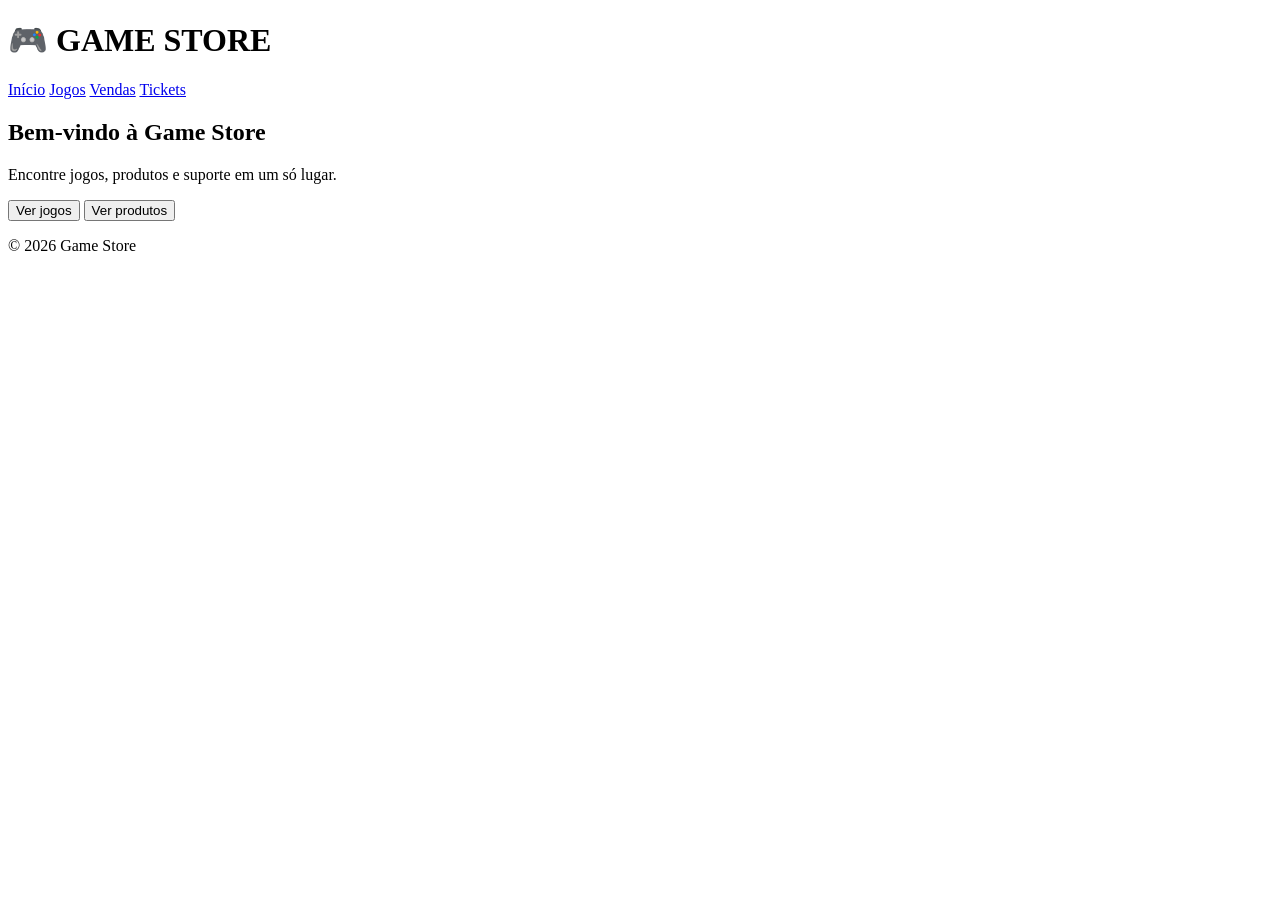
==== index.html @ 3f87f327 "Create index.html" ====
<!DOCTYPE html>
<html lang="pt-BR">
<head>
    <meta charset="UTF-8">
    <meta name="viewport" content="width=device-width, initial-scale=1.0">
    <title>Game Store</title>
</head>

<body>

    <header>
        <h1>🎮 GAME STORE</h1>

        <nav>
            <a href="index.html">Início</a>
            <a href="jogos.html">Jogos</a>
            <a href="vendas.html">Vendas</a>
            <a href="tickets.html">Tickets</a>
        </nav>
    </header>

    <main>
        <h2>Bem-vindo à Game Store</h2>

        <p>
            Encontre jogos, produtos e suporte em um só lugar.
        </p>

        <button onclick="location.href='jogos.html'">
            Ver jogos
        </button>

        <button onclick="location.href='vendas.html'">
            Ver produtos
        </button>
    </main>

    <footer>
        <p>© 2026 Game Store</p>
    </footer>

</body>
</html>
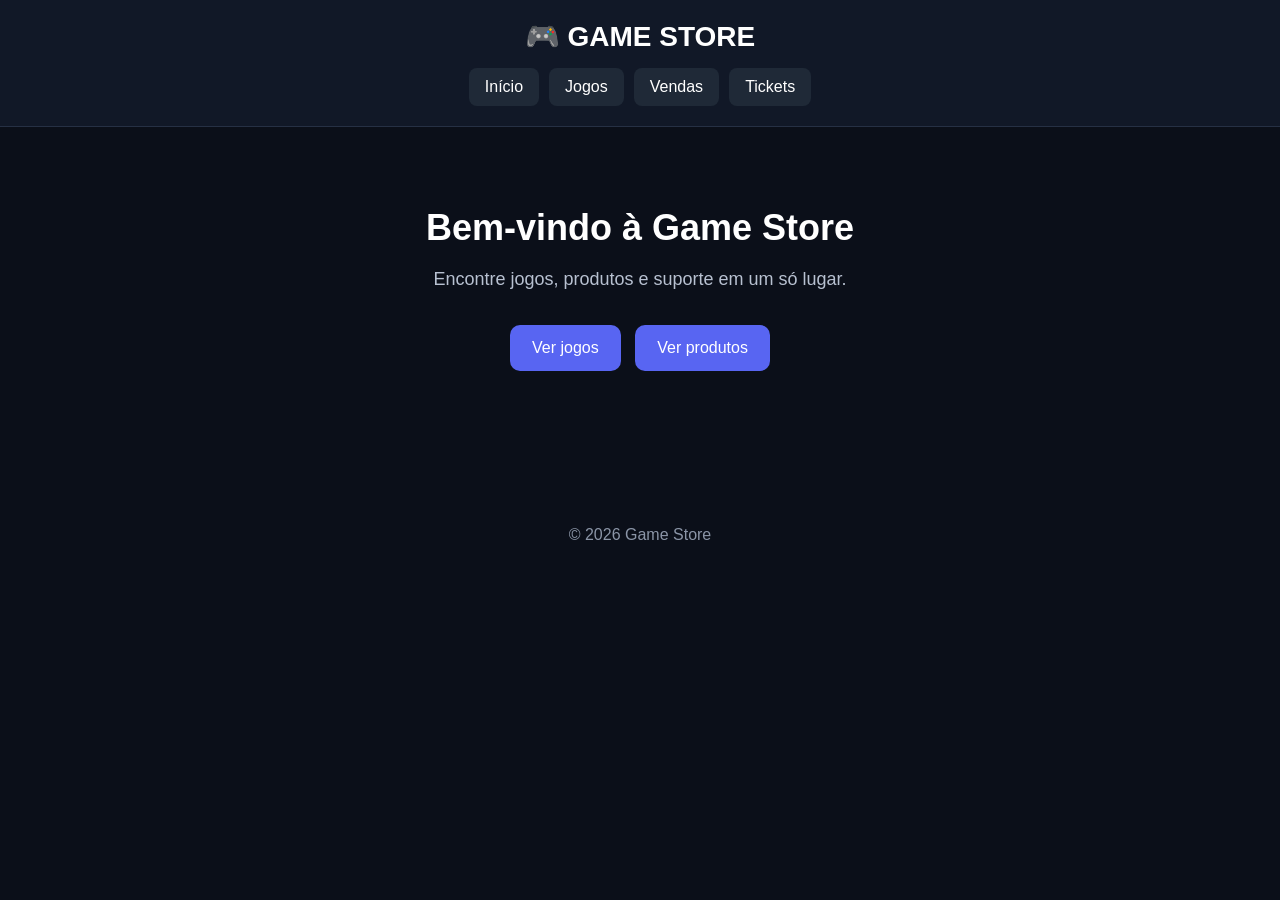
==== commit 0636c726: "Update index.html" ====
--- a/index.html
+++ b/index.html
@@ -1,6 +1,6 @@
 <!DOCTYPE html>
 <html lang="pt-BR">
-<head>
+<head><link rel="stylesheet" href="css/style.css">
     <meta charset="UTF-8">
     <meta name="viewport" content="width=device-width, initial-scale=1.0">
     <title>Game Store</title>
--- a/css/style.css
+++ b/css/style.css
@@ -0,0 +1,101 @@
+* {
+    margin: 0;
+    padding: 0;
+    box-sizing: border-box;
+}
+
+body {
+    font-family: Arial, sans-serif;
+    background: #0b0f19;
+    color: white;
+    min-height: 100vh;
+}
+
+header {
+    background: #111827;
+    padding: 20px;
+    text-align: center;
+    border-bottom: 1px solid #263044;
+}
+
+header h1 {
+    margin-bottom: 15px;
+    font-size: 28px;
+}
+
+nav {
+    display: flex;
+    justify-content: center;
+    flex-wrap: wrap;
+    gap: 10px;
+}
+
+nav a {
+    color: white;
+    text-decoration: none;
+    padding: 10px 16px;
+    border-radius: 8px;
+    background: #1f2937;
+}
+
+nav a:hover {
+    background: #374151;
+}
+
+main {
+    max-width: 1000px;
+    margin: 60px auto;
+    padding: 20px;
+    text-align: center;
+}
+
+main h2 {
+    font-size: 36px;
+    margin-bottom: 20px;
+}
+
+main p {
+    color: #b8c1d1;
+    font-size: 18px;
+    margin-bottom: 30px;
+}
+
+button {
+    border: none;
+    padding: 14px 22px;
+    margin: 5px;
+    border-radius: 10px;
+    background: #5865f2;
+    color: white;
+    font-size: 16px;
+    cursor: pointer;
+}
+
+button:hover {
+    background: #4752c4;
+}
+
+footer {
+    text-align: center;
+    padding: 30px;
+    color: #8b95a7;
+    margin-top: 100px;
+}
+
+@media (max-width: 600px) {
+    main {
+        margin: 30px auto;
+    }
+
+    main h2 {
+        font-size: 28px;
+    }
+
+    nav {
+        flex-direction: column;
+    }
+
+    nav a {
+        display: block;
+    }
+}
